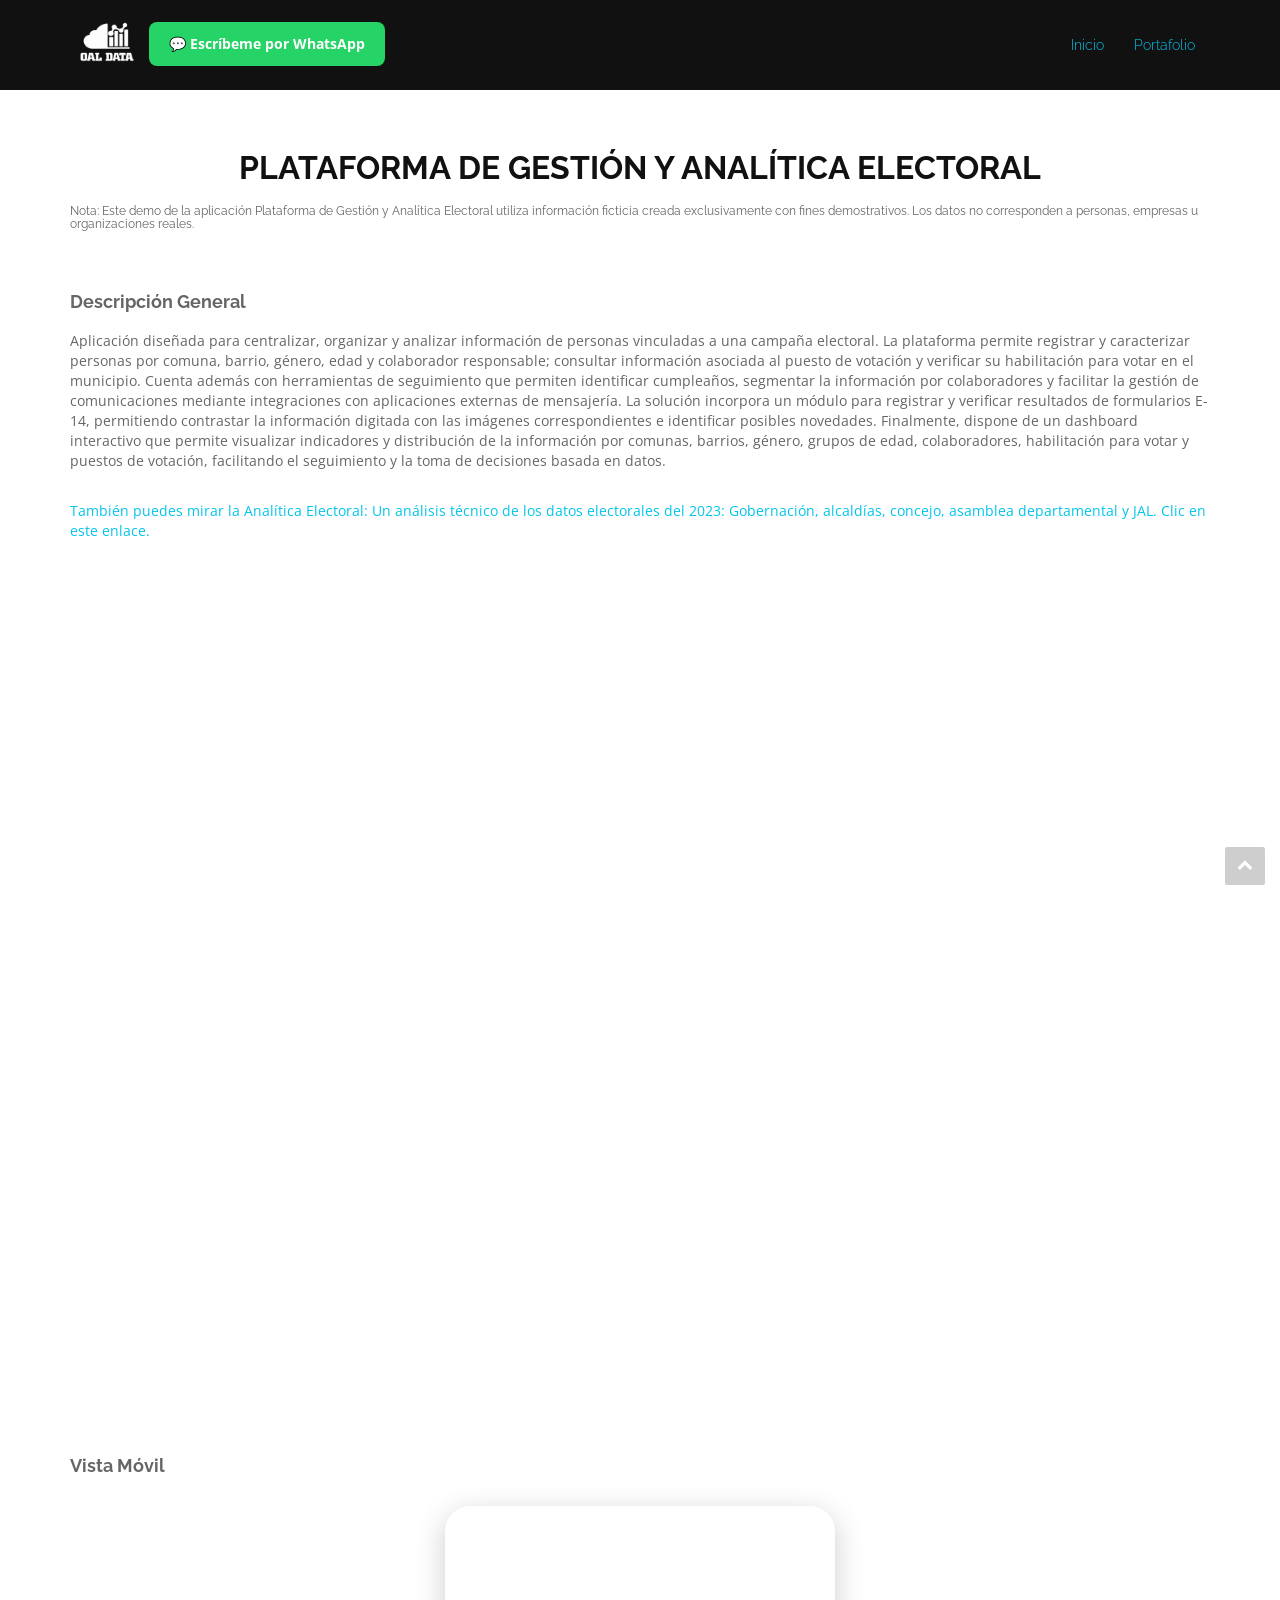
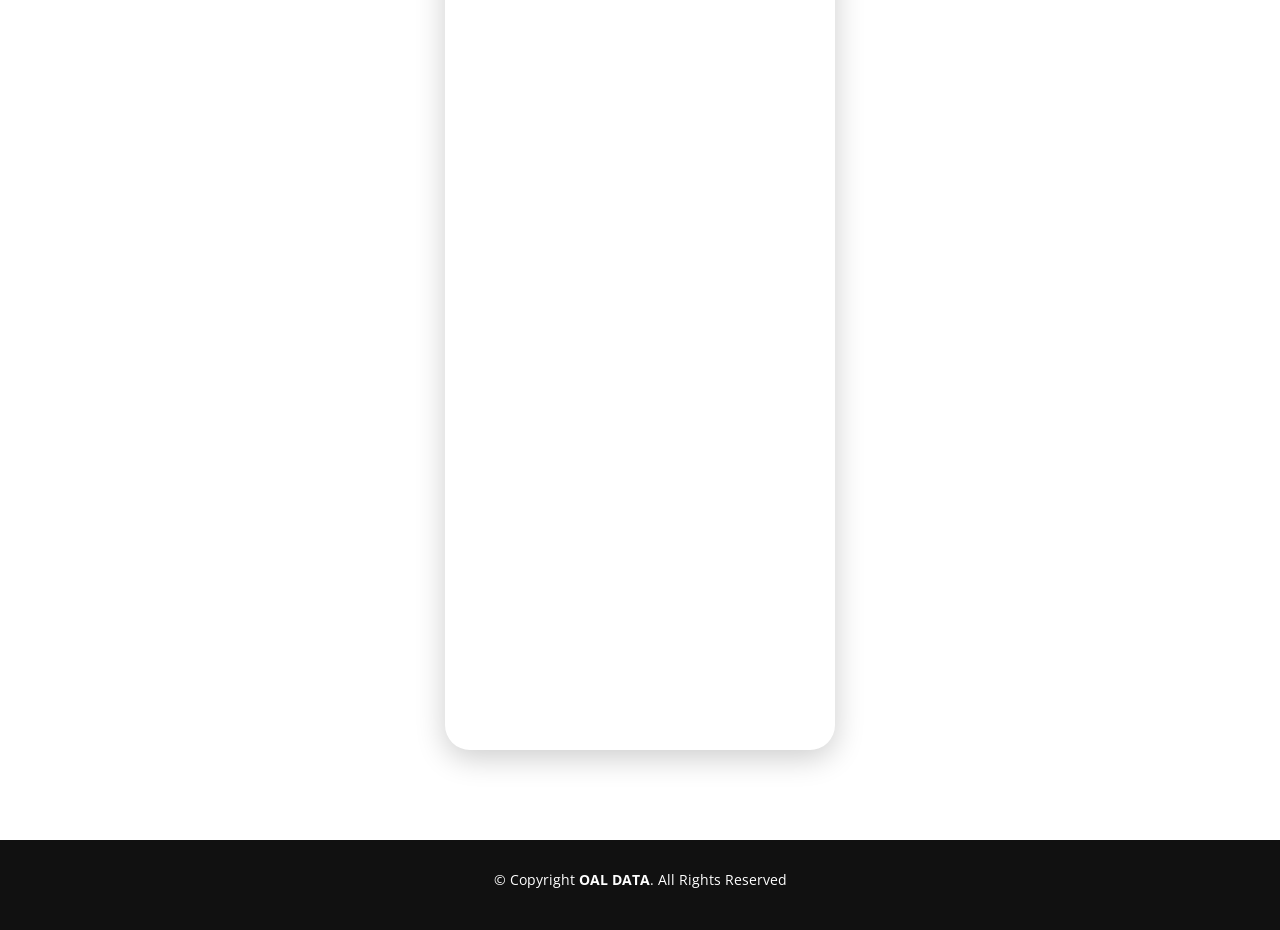
==== demos AppVotaciones.html @ dc949679 "Actualizacion demo app" ====
<!DOCTYPE html>
<html lang="es">

<head>
  <meta charset="utf-8">
  <title>OAL WEB|Demos</title>
  <meta content="width=device-width, initial-scale=1.0" name="viewport">
  <meta content="" name="keywords">
  <meta content="" name="description">

  <!-- Facebook Opengraph integration: https://developers.facebook.com/docs/sharing/opengraph -->
  <meta property="og:title" content="">
  <meta property="og:image" content="">
  <meta property="og:url" content="">
  <meta property="og:site_name" content="">
  <meta property="og:description" content="">

  <!-- Twitter Cards integration: https://dev.twitter.com/cards/  -->
  <meta name="twitter:card" content="summary">
  <meta name="twitter:site" content="">
  <meta name="twitter:title" content="">
  <meta name="twitter:description" content="">
  <meta name="twitter:image" content="">

  <!-- Place your favicon.ico and apple-touch-icon.png in the template root directory -->
  <link href="favicon.ico" rel="shortcut icon">

  <!-- Google Fonts -->
  <link href="https://fonts.googleapis.com/css?family=Open+Sans:300,300i,400,400i,700,700i|Raleway:300,400,500,700,800" rel="stylesheet">
  
  <!-- Bootstrap CSS File -->
  <link href="./lib/bootstrap/css/bootstrap.min.css" rel="stylesheet">

  <!-- Libraries CSS Files -->
  <link href="lib/font-awesome/css/font-awesome.min.css" rel="stylesheet">
  <link href="lib/animate-css/animate.min.css" rel="stylesheet">

  <!-- Main Stylesheet File -->
  <link href="css/style.css" rel="stylesheet">

</head>

<body>
  <div id="preloader"></div>

  <!--==========================
  Hero Section
  ============================-->
 
  <!--==========================
  Sección de encabezado
  ============================-->
   <header id="header">
    <div class="container">
      <div id="logo" class="pull-left">
        <a href="#hero"><img src="img/Logo OAL DATA BLANCO.png" alt="" title="" /></img></a>
        <!-- Descomenta abajo si prefieres usar una imagen de texto -->
        <!--<h1><a href="#hero">Encabezado 1</a></h1>-->
        <a href="https://wa.me/573337395569?text=Hola%20OAL%20DATA,%20quiero%20información%20sobre%20sus%20servicios%20de%20analítica%20de%20datos" 
   target="_blank" 
   style="display:inline-block; padding:12px 20px; background-color:#25D366; color:white; text-decoration:none; border-radius:8px; font-weight:bold;">
   💬 Escríbeme por WhatsApp
</a>
      </div>

      <nav id="nav-menu-container">
        <ul class="nav-menu">
          <li class="menu-active"><a href="index.html">Inicio</a></li>
          <li class="menu-active"><a href="index.html#portfolio">Portafolio</a></li>
          <!--<li><a href="#about">Sobre mí</a></li>
          <li><a href="#services">Servicios</a></li>
          <li><a href="#portfolio">Portafolio</a></li>
          <li><a href="#testimonials">Clientes</a></li>-->
          
          <!--<li><a href="#team">Team</a></li>
          <li class="menu-has-children"><a href="">Drop Down</a>
            <ul>
              <li><a href="#">Drop Down 1</a></li>
              <li class="menu-has-children"><a href="#">Drop Down 2</a>
                <ul>
                  <li><a href="#">Deep Drop Down 1</a></li>
                  <li><a href="#">Deep Drop Down 2</a></li>
                  <li><a href="#">Deep Drop Down 3</a></li>
                  <li><a href="#">Deep Drop Down 4</a></li>
                  <li><a href="#">Deep Drop Down 5</a></li>
                </ul>
              </li>
              <li><a href="#">Drop Down 3</a></li>
              <li><a href="#">Drop Down 4</a></li>
              <li><a href="#">Drop Down 5</a></li>
            </ul>
          </li>
          <li><a href="#contact">Contáctame</a></li>
        </ul>-->
      </nav>
      <!-- #nav-menu-container -->
    </div>
  </header>
  <!-- #header -->

  <!--==========================
  About Section
  ============================-->
  <section id="about2">
    <div class="container wow fadeInUp">
      <div class="row">
        <div class="col-md-12">
          <br><br><br>
          <h3 class="section-title">Plataforma de Gestión y Analítica Electoral</h3>
          <h6>Nota: Este demo de la aplicación Plataforma de Gestión y Analítica Electoral utiliza información ficticia creada exclusivamente con fines demostrativos. Los datos no corresponden a personas, empresas u organizaciones reales.</h6>
          <br><br>
          <h4 style="font-weight: bold;">Descripción General</h4>
          <p>Aplicación diseñada para centralizar, organizar y analizar información de personas vinculadas a una campaña electoral. 
            La plataforma permite registrar y caracterizar personas por comuna, barrio, género, edad y colaborador responsable; 
            consultar información asociada al puesto de votación y verificar su habilitación para votar en el municipio.
            Cuenta además con herramientas de seguimiento que permiten identificar cumpleaños, segmentar la información por colaboradores
            y facilitar la gestión de comunicaciones mediante integraciones con aplicaciones externas de mensajería. 
            La solución incorpora un módulo para registrar y verificar resultados de formularios E-14, permitiendo contrastar la información
            digitada con las imágenes correspondientes e identificar posibles novedades. Finalmente, dispone de un dashboard interactivo
            que permite visualizar indicadores y distribución de la información por comunas, barrios, género, grupos de edad, colaboradores, 
            habilitación para votar y puestos de votación, facilitando el seguimiento y la toma de decisiones basada en datos.
          </p>
          <p><a href="demos9.html">También puedes mirar la Analítica Electoral: Un análisis técnico de los datos electorales del 2023: Gobernación, alcaldías, concejo, asamblea departamental y JAL. 
            Clic en este enlace.</a></p>
          <br>
           
          <iframe 
                src ="https://www.appsheet.com/start/8024c49c-304b-4e92-a994-d7fecdbf8171" 
                width="100%" 
                height="800px" 
                style="border: none;"
                allow="geolocation; microphone; camera">
          </iframe>
        </div>
        <br><br><br>
        
        <section id="about2">
          <div div class="container wow fadeInUp">
            <div class="row">
              <div class="col-md-12">
                <br><br><br>
                <h4 style="font-weight: bold;">Vista Móvil</h4>
                <div style="
                display: flex;
                justify-content: center;
                width: 100%;
                margin: 30px 0;">
                <iframe 
                  src="https://www.appsheet.com/start/8024c49c-304b-4e92-a994-d7fecdbf8171"
                  width="390"
                  height="844"
                  style="
                          border: none;
                          border-radius: 25px;
                          box-shadow: 0 8px 30px rgba(0,0,0,0.20);
                          overflow: hidden;"
                  allow="geolocation; microphone; camera">
                </iframe>
              </div>
            </div>
          </div>
          </div>
        </section>
      </div>
    </div>
    
  </section>

  <br><br><br>

  
  <!--==========================
  Services Section
  ============================-->
  

  <!--==========================
  Subscrbe Section
  ============================-->

  <!--==========================
  Porfolio Section
  ============================-->
  

  <!--==========================
  Testimonials Section
  ============================-->
 

  <!--==========================
  Team Section
  ============================-->
 

  <!--==========================
  Contact Section
  ============================-->
 
  <!--==========================
  Footer
============================-->
  <footer id="footer">
    <div class="container">
      <div class="row">
        <div class="col-md-12">
          <div class="copyright">
            &copy; Copyright <strong>OAL DATA</strong>. All Rights Reserved
          </div>
          <div class="credits">
        
            <!--Templates by <a href="https://www.youtube.com/channel/UCDH0DJaVLkCDtl_YN9hhByw?view_as=subscriber">ProOnliPc</a>-->
          </div>
        </div>
      </div>
    </div>
  </footer>
  <!-- #footer -->

  <a href="#" class="back-to-top"><i class="fa fa-chevron-up"></i></a>

  <!-- Required JavaScript Libraries -->
  <script src="lib/jquery/jquery.min.js"></script>
  <script src="lib/bootstrap/js/bootstrap.min.js"></script>
  <script src="lib/superfish/hoverIntent.js"></script>
  <script src="lib/superfish/superfish.min.js"></script>
  <script src="lib/morphext/morphext.min.js"></script>
  <script src="lib/wow/wow.min.js"></script>
  <script src="lib/stickyjs/sticky.js"></script>
  <script src="lib/easing/easing.js"></script>

  <!-- Template Specisifc Custom Javascript File -->
  <script src="js/custom.js"></script>

  <script src="contactform/contactform.js"></script>


</body>

</html>
---- css/style.css ----
/*--------------------------------------------------------------
# General
--------------------------------------------------------------*/
body {
  background: #fff;
  color: #666666;
  font-family: "Open Sans", sans-serif;
}

a {
  color: #03C4EB;
  transition: 0.5s;
}

a:hover, a:active, a:focus {
  color: #03c5ec;
  outline: none;
  text-decoration: none;
}

p {
  padding: 0;
  margin: 0 0 30px 0;
}

h1, h2, h3, h4, h5, h6 {
  font-family: "Raleway", sans-serif;
  font-weight: 400;
  margin: 0 0 20px 0;
  padding: 0;
}

/* Prelaoder */
#preloader {
  position: fixed;
  left: 0;
  top: 0;
  z-index: 999;
  width: 100%;
  height: 100%;
  overflow: visible;
  background: #fff url("../img/preloader.svg") no-repeat center center;
}

/* Back to top button */
.back-to-top {
  position: fixed;
  display: none;
  background: rgba(0, 0, 0, 0.2);
  color: #fff;
  padding: 6px 12px 9px 12px;
  font-size: 16px;
  border-radius: 2px;
  right: 15px;
  bottom: 15px;
  transition: background 0.5s;
}

@media (max-width: 768px) {
  .back-to-top {
    bottom: 15px;
  }
}

.back-to-top:focus {
  background: rgba(0, 0, 0, 0.2);
  color: #fff;
  outline: none;
}

.back-to-top:hover {
  background: #03C4EB;
  color: #fff;
}

/*--------------------------------------------------------------
# Welcome
--------------------------------------------------------------*/
#hero {
  display: table;
  width: 100%;
  height: 100vh;
  background: url(../img/abs.avif) top center fixed;
  background-size: cover;
}

#hero .hero-logo {
  margin: 20px;
}

#hero .hero-logo img {
  max-width: 100%;
}

#hero .hero-container {
  background: rgba(0, 0, 0, 0.8);
  display: table-cell;
  margin: 0;
  padding: 0;
  text-align: center;
  vertical-align: middle;
}

#hero h1 {
  margin: 30px 0 10px 0;
  font-weight: 700;
  line-height: 48px;
  text-transform: uppercase;
  color: #fff;
}

@media (max-width: 768px) {
  #hero h1 {
    font-size: 28px;
    line-height: 36px;
  }
}

#hero h2 {
  color: #999;
  margin-bottom: 50px;
}

@media (max-width: 768px) {
  #hero h2 {
    font-size: 24px;
    line-height: 26px;
    margin-bottom: 30px;
  }
  #hero h2 .rotating {
    display: block;
  }
}

#hero .rotating > .animated {
  display: inline-block;
}

#hero .actions a {
  font-family: "Raleway", sans-serif;
  text-transform: uppercase;
  font-weight: 500;
  font-size: 16px;
  letter-spacing: 1px;
  display: inline-block;
  padding: 8px 20px;
  border-radius: 2px;
  transition: 0.5s;
  margin: 10px;
}

#hero .btn-get-started {
  background: #03C4EB;
  border: 2px solid #03C4EB;
  color: #fff;
}

#hero .btn-get-started:hover {
  background: none;
  border: 2px solid #fff;
  color: #fff;
}

#hero .btn-services {
  border: 2px solid #fff;
  color: #fff;
}

#hero .btn-services:hover {
  background: #03C4EB;
  border: 2px solid #03C4EB;
}

/*--------------------------------------------------------------
# Header
--------------------------------------------------------------*/
#header {
  background: #111;
  padding: 20px 0;
  height: 90px;
}

#header #logo {
  float: left;
}

#header #logo h1 {
  font-size: 36px;
  margin: 0;
  padding: 6px 0;
  line-height: 1;
  font-family: "Raleway", sans-serif;
  font-weight: 700;
  letter-spacing: 3px;
  text-transform: uppercase;
}

#header #logo h1 a, #header #logo h1 a:hover {
  color: #fff;
}

#header #logo img {
  padding: 0;
  margin: 0;
  max-height: 50px;
}

@media (max-width: 768px) {
  #header {
    height: 80px;
  }
  #header #logo h1 {
    font-size: 26px;
  }
  #header #logo img {
    max-height: 40px;
  }
}

.is-sticky #header {
  background: rgba(0, 0, 0, 0.85);
}

/*--------------------------------------------------------------
# Navigation Menu
--------------------------------------------------------------*/
/* Nav Menu Essentials */
.nav-menu, .nav-menu * {
  margin: 0;
  padding: 0;
  list-style: none;
}

.nav-menu ul {
  position: absolute;
  display: none;
  top: 100%;
  left: 0;
  z-index: 99;
}

.nav-menu li {
  position: relative;
  white-space: nowrap;
}

.nav-menu > li {
  float: left;
}

.nav-menu li:hover > ul,
.nav-menu li.sfHover > ul {
  display: block;
}

.nav-menu ul ul {
  top: 0;
  left: 100%;
}

.nav-menu ul li {
  min-width: 180px;
}

/* Nav Menu Arrows */
.sf-arrows .sf-with-ul {
  padding-right: 30px;
}

.sf-arrows .sf-with-ul:after {
  content: "\f107";
  position: absolute;
  right: 15px;
  font-family: FontAwesome;
  font-style: normal;
  font-weight: normal;
}

.sf-arrows ul .sf-with-ul:after {
  content: "\f105";
}

/* Nav Meu Container */
#nav-menu-container {
  float: right;
  margin: 5px 0;
}

@media (max-width: 768px) {
  #nav-menu-container {
    display: none;
  }
}

/* Nav Meu Styling */
.nav-menu a {
  padding: 10px 15px;
  text-decoration: none;
  display: inline-block;
  color: #fff;
  font-family: 'Raleway', sans-serif;
  font-weight: 300;
  font-size: 14px;
  outline: none;
}

.nav-menu a:hover, .nav-menu li:hover > a, .nav-menu .menu-active > a {
  color: #03C4EB;
}

.nav-menu ul {
  margin: 4px 0 0 15px;
  box-shadow: 0px 0px 1px 1px rgba(0, 0, 0, 0.08);
}

.nav-menu ul li {
  background: #fff;
  border-top: 1px solid #f4f4f4;
}

.nav-menu ul li:first-child {
  border-top: 0;
}

.nav-menu ul li:hover {
  background: #f6f6f6;
}

.nav-menu ul li a {
  color: #333;
}

.nav-menu ul ul {
  margin: 0;
}

/* Mobile Nav Toggle */
#mobile-nav-toggle {
  position: fixed;
  right: 0;
  top: 0;
  z-index: 999;
  margin: 20px 20px 0 0;
  border: 0;
  background: none;
  font-size: 24px;
  display: none;
  transition: all 0.4s;
  outline: none;
}

#mobile-nav-toggle i {
  color: #fff;
}

@media (max-width: 768px) {
  #mobile-nav-toggle {
    display: inline;
  }
}

/* Mobile Nav Styling */
#mobile-nav {
  position: fixed;
  top: 0;
  padding-top: 18px;
  bottom: 0;
  z-index: 998;
  background: rgba(0, 0, 0, 0.9);
  left: -260px;
  width: 260px;
  overflow-y: auto;
  transition: 0.4s;
}

#mobile-nav ul {
  padding: 0;
  margin: 0;
  list-style: none;
}

#mobile-nav ul li {
  position: relative;
}

#mobile-nav ul li a {
  color: #fff;
  font-size: 16px;
  overflow: hidden;
  padding: 10px 22px 10px 15px;
  position: relative;
  text-decoration: none;
  width: 100%;
  display: block;
  outline: none;
}

#mobile-nav ul li a:hover {
  color: #fff;
}

#mobile-nav ul li li {
  padding-left: 30px;
}

#mobile-nav ul .menu-has-children i {
  position: absolute;
  right: 0;
  z-index: 99;
  padding: 15px;
  cursor: pointer;
  color: #fff;
}

#mobile-nav ul .menu-has-children i.fa-chevron-up {
  color: #03C4EB;
}

#mobile-nav ul .menu-item-active {
  color: #03C4EB;
}

#mobile-body-overly {
  width: 100%;
  height: 100%;
  z-index: 997;
  top: 0;
  left: 0;
  position: fixed;
  background: rgba(0, 0, 0, 0.6);
  display: none;
}

/* Mobile Nav body classes */
body.mobile-nav-active {
  overflow: hidden;
}

body.mobile-nav-active #mobile-nav {
  left: 0;
}

body.mobile-nav-active #mobile-nav-toggle {
  color: #fff;
}

/*--------------------------------------------------------------
# Sections
--------------------------------------------------------------*/
/* Sections Common
--------------------------------*/
.section-title {
  font-size: 32px;
  color: #111;
  text-transform: uppercase;
  text-align: center;
  font-weight: 700;
}

.section-description {
  text-align: center;
  margin-bottom: 40px;
}

.section-title-divider {
  width: 50px;
  height: 3px;
  background: #03C4EB;
  margin: 0 auto;
  margin-bottom: 20px;
}

/* Get Started Section
--------------------------------*/
#about {
  background: #fff;
  padding: 80px 0;
}

#about .about-container {
  background: url(../img/Oscar.PNG) left top no-repeat;
}

#about .about-content {
  background: #fff;
}

#about .about-title {
  color: #333;
  font-weight: 700;
  font-size: 28px;
}

#about .about-text {
  line-height: 26px;
}

#about .about-text:last-child {
  margin-bottom: 0;
}

/* Services Section
--------------------------------*/
#services {
  background: linear-gradient(rgba(255, 255, 255, 0.9), rgba(255, 255, 255, 0.9)), url("../img/services-bg.jpg") fixed center center;
  background-size: cover;
  padding: 80px 0 60px 0;
}

#services .service-item {
  margin-bottom: 20px;
}

#services .service-icon {
  float: left;
  background: #03C4EB;
  padding: 16px;
  border-radius: 50%;
  transition: 0.5s;
  border: 1px solid #03C4EB;
}

#services .service-icon i {
  color: #fff;
  font-size: 24px;
}

#services .service-item:hover .service-icon {
  background: #fff;
}

#services .service-item:hover .service-icon i {
  color: #03C4EB;
}

#services .service-title {
  margin-left: 80px;
  font-weight: 700;
  margin-bottom: 15px;
  text-transform: uppercase;
}

#services .service-title a {
  color: #111;
}

#services .service-description {
  margin-left: 80px;
  line-height: 24px;
}

/* Subscribe Section
--------------------------------*/
#subscribe {
  background: linear-gradient(rgba(0, 0, 0, 0.6), rgba(0, 0, 0, 0.6)), url(../img/subscribe-bg.jpg) fixed center center;
  background-size: cover;
  padding: 80px 0;
}

#subscribe .subscribe-title {
  color: #fff;
  font-size: 28px;
  font-weight: 700;
}

#subscribe .subscribe-text {
  color: #fff;
}

#subscribe .subscribe-btn-container {
  text-align: center;
  padding-top: 20px;
}

#subscribe .subscribe-btn {
  font-family: "Raleway", sans-serif;
  text-transform: uppercase;
  font-weight: 500;
  font-size: 16px;
  letter-spacing: 1px;
  display: inline-block;
  padding: 8px 20px;
  border-radius: 2px;
  transition: 0.5s;
  margin: 10px;
  border: 2px solid #fff;
  color: #fff;
}

#subscribe .subscribe-btn:hover {
  background: #03C4EB;
  border: 2px solid #03C4EB;
}

/* Portfolio Section
--------------------------------*/
#portfolio {
  background: #fff;
  padding: 80px 0;
}

#portfolio .portfolio-item {
  background-position: center center;
  background-size: cover;
  background-repeat: no-repeat;
  position: relative;
  height: 310px;
  width: 100%;
  display: table;
  overflow: hidden;
  margin-bottom: 30px;
}

#portfolio .portfolio-item .details {
  height: 310px;
  background: #fff;
  display: table-cell;
  vertical-align: middle;
  opacity: 0;
  transition: 0.3s;
  text-align: center;
}

#portfolio .portfolio-item .details h4 {
  font-size: 16px;
  transition: opacity 0.3s, -webkit-transform 0.3s;
  transition: transform 0.3s, opacity 0.3s;
  transition: transform 0.3s, opacity 0.3s, -webkit-transform 0.3s;
  -webkit-transform: translate3d(0, -15px, 0);
  transform: translate3d(0, -15px, 0);
  font-weight: 700;
  color: #333333;
}

#portfolio .portfolio-item .details span {
  display: block;
  color: #666666;
  font-size: 13px;
  transition: opacity 0.3s, -webkit-transform 0.3s;
  transition: transform 0.3s, opacity 0.3s;
  transition: transform 0.3s, opacity 0.3s, -webkit-transform 0.3s;
  -webkit-transform: translate3d(0, 15px, 0);
  transform: translate3d(0, 15px, 0);
}

#portfolio .portfolio-item:hover .details {
  opacity: 0.8;
}

#portfolio .portfolio-item:hover .details h4 {
  -webkit-transform: translate3d(0, 0, 0);
  transform: translate3d(0, 0, 0);
}

#portfolio .portfolio-item:hover .details span {
  -webkit-transform: translate3d(0, 0, 0);
  transform: translate3d(0, 0, 0);
}

@media (max-width: 768px) {
  #portfolio .col-md-6 {
    width: 100%;
    overflow: hidden;
  }
  #portfolio .portfolio-item {
    height: auto;
    min-height: 0;
    aspect-ratio: 16 / 9;
    background-size: contain;
    background-position: center center;
  }
  #portfolio .portfolio-item .details {
    height: 100%;
  }
}

/* Testimonials Section
--------------------------------*/
#testimonials {
  background: #f6f6f6;
  padding: 80px 0;
}

#testimonials .profile {
  text-align: center;
}

#testimonials .profile .pic {
  border-radius: 50%;
  border: 6px solid #fff;
  margin-bottom: 15px;
  overflow: hidden;
  height: 260px;
  width: 260px;
}

#testimonials .profile .pic img {
  max-width: 100%;
}

#testimonials .profile h4 {
  font-weight: 700;
  color: #03C4EB;
  margin-bottom: 5px;
}

#testimonials .profile span {
  color: #333333;
}

#testimonials .quote {
  position: relative;
  background: #fff;
  padding: 60px;
  margin-top: 40px;
  font-size: 16px;
  font-style: italic;
  border-radius: 5px;
}

#testimonials .quote b {
  display: inline-block;
  font-size: 22px;
  left: -9px;
  position: relative;
  top: -8px;
}

#testimonials .quote small {
  display: inline-block;
  right: -9px;
  position: relative;
  top: 4px;
}

/* Team Section
--------------------------------*/
#team {
  background: #fff;
  padding: 80px 0 60px 0;
}

#team .member {
  text-align: center;
  margin-bottom: 20px;
}

#team .member .pic {
  margin-bottom: 15px;
  overflow: hidden;
  height: 260px;
}

#team .member .pic img {
  max-width: 100%;
}

#team .member h4 {
  font-weight: 700;
  margin-bottom: 2px;
}

#team .member span {
  font-style: italic;
  display: block;
  font-size: 13px;
}

#team .member .social {
  margin-top: 15px;
}

#team .member .social a {
  color: #b3b3b3;
}

#team .member .social a:hover {
  color: #03C4EB;
}

#team .member .social i {
  font-size: 18px;
  margin: 0 2px;
}

/* Contact Section
--------------------------------*/
#contact {
  background: #f7f7f7;
  padding: 80px 0;
}

#contact .info {
  color: #333333;
}

#contact .info i {
  font-size: 32px;
  color: #03C4EB;
  float: left;
}

#contact .info p {
  padding: 0 0 10px 50px;
  line-height: 24px;
}

#contact .form #sendmessage {
  color: #03C4EB;
  border: 1px solid #03C4EB;
  display: none;
  text-align: center;
  padding: 15px;
  font-weight: 600;
  margin-bottom: 15px;
}

#contact .form #errormessage {
  color: red;
  display: none;
  border: 1px solid red;
  text-align: center;
  padding: 15px;
  font-weight: 600;
  margin-bottom: 15px;
}

#contact .form #sendmessage.show, #contact .form #errormessage.show, #contact .form .show {
  display: block;
}

#contact .form .validation {
  color: red;
  display: none;
  margin: 0 0 20px;
  font-weight: 400;
  font-size: 13px;
}

#contact .form input, #contact .form textarea {
  border-radius: 0;
  box-shadow: none;
}

#contact .form button[type="submit"] {
  background: #03C4EB;
  border: 0;
  padding: 10px 24px;
  color: #fff;
  transition: 0.4s;
}

#contact .form button[type="submit"]:hover {
  background: #25d8fc;
}

/*--------------------------------------------------------------
# Footer
--------------------------------------------------------------*/
#footer {
  background: #111;
  padding: 30px 0;
  color: #fff;
}

#footer .copyright {
  text-align: center;
}

#footer .credits {
  padding-top: 10px;
  text-align: center;
  font-size: 13px;
  color: #ccc;
}
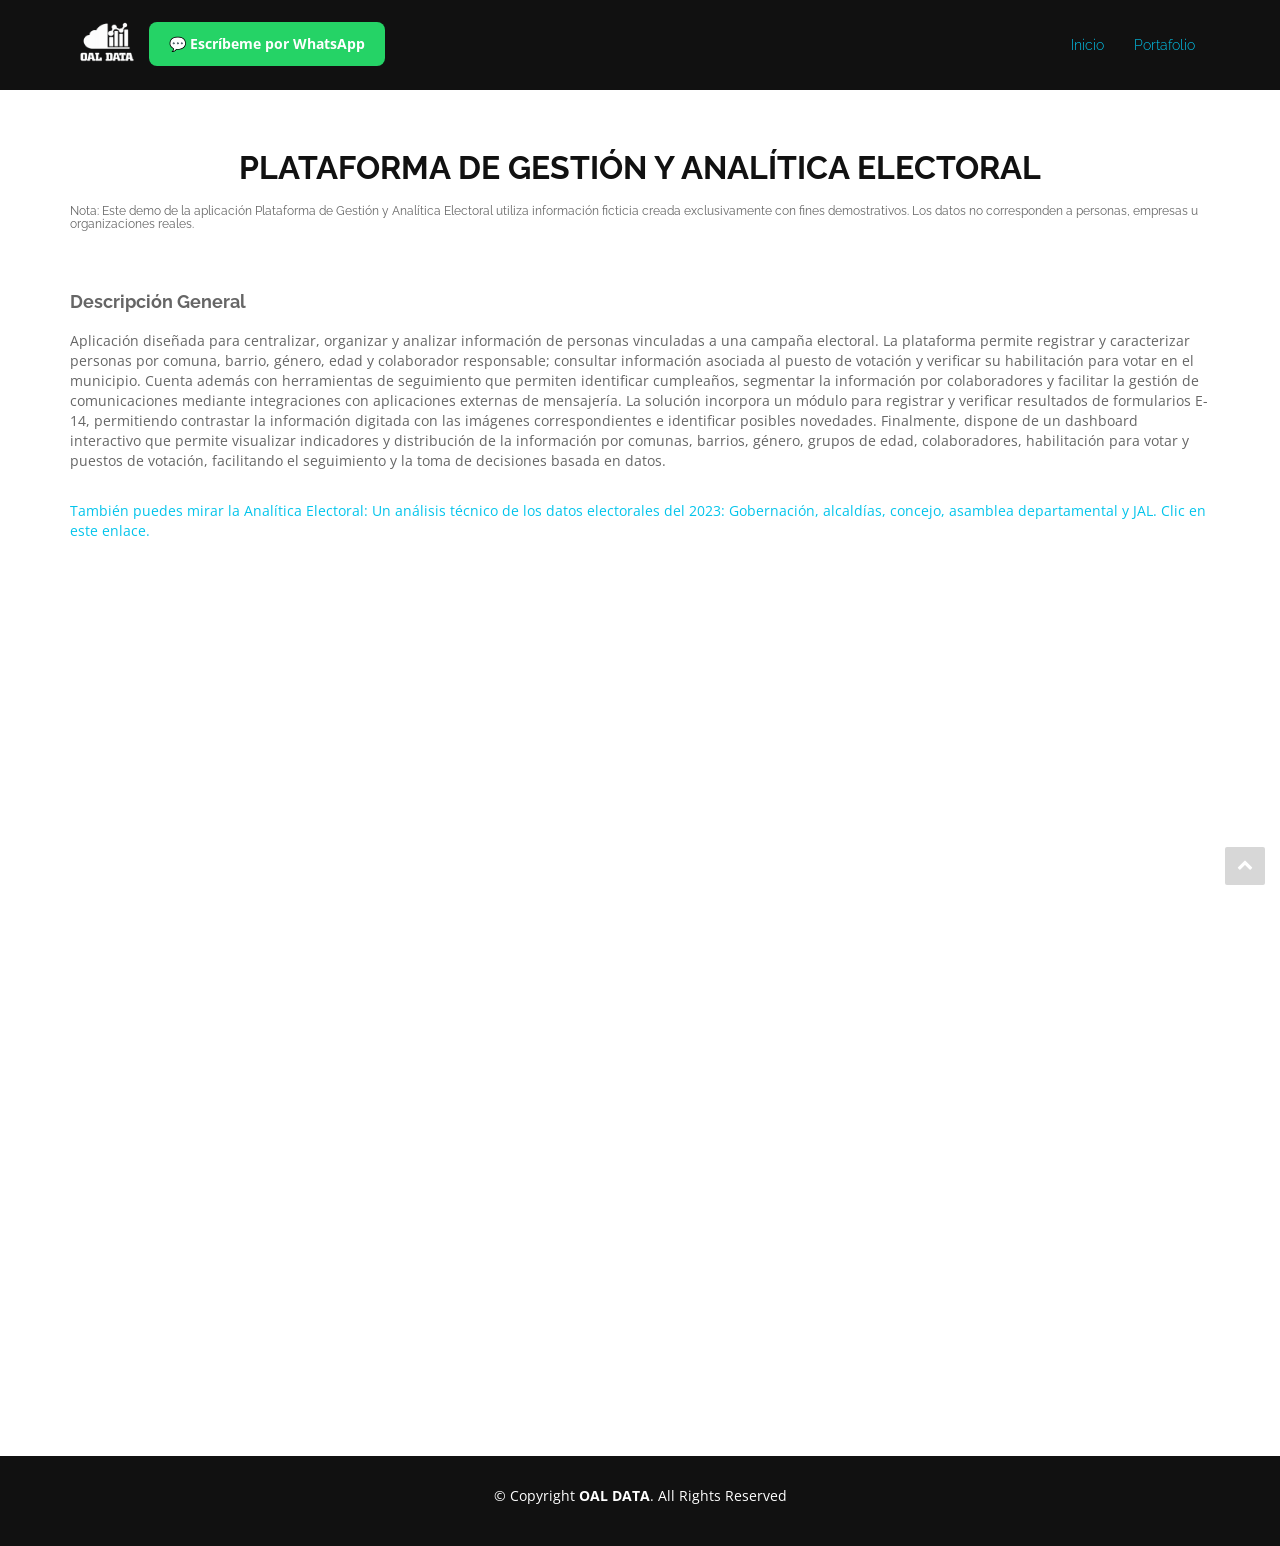
==== commit f39d16ce: "Actualizacion media query appvotaciones" ====
--- a/demos AppVotaciones.html
+++ b/demos AppVotaciones.html
@@ -132,35 +132,7 @@
                 allow="geolocation; microphone; camera">
           </iframe>
         </div>
-        <br><br><br>
-        
-        <section id="about2">
-          <div div class="container wow fadeInUp">
-            <div class="row">
-              <div class="col-md-12">
-                <br><br><br>
-                <h4 style="font-weight: bold;">Vista Móvil</h4>
-                <div style="
-                display: flex;
-                justify-content: center;
-                width: 100%;
-                margin: 30px 0;">
-                <iframe 
-                  src="https://www.appsheet.com/start/8024c49c-304b-4e92-a994-d7fecdbf8171"
-                  width="390"
-                  height="844"
-                  style="
-                          border: none;
-                          border-radius: 25px;
-                          box-shadow: 0 8px 30px rgba(0,0,0,0.20);
-                          overflow: hidden;"
-                  allow="geolocation; microphone; camera">
-                </iframe>
-              </div>
-            </div>
-          </div>
-          </div>
-        </section>
+      
       </div>
     </div>
     
